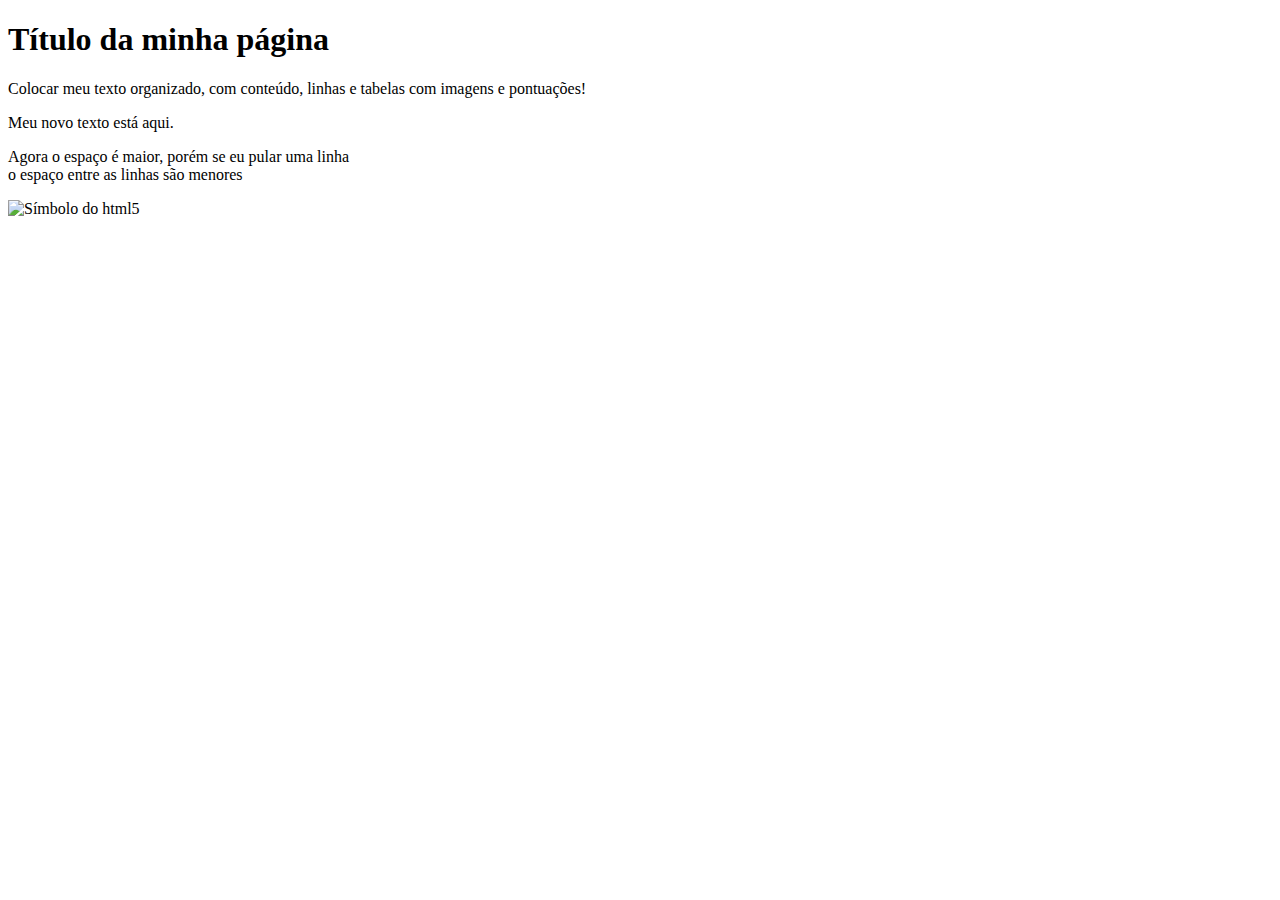
==== index.html @ e62479fe "Update index.html" ====
<!DOCTYPE html>
<html lang="pt-br">
<head>
    <meta charset="UTF-8">
    <meta name="viewport" content="width=device-width, initial-scale=1.0">
    <title>HTML</title>
</head>
<body>
    <h1>Título da minha página</h1>
    <p>Colocar meu texto organizado, com conteúdo, linhas e tabelas com imagens e pontuações!
    </p>
    <p>Meu novo texto está aqui.</p>
    <p>Agora o espaço é maior, porém se eu pular uma linha <br> o espaço entre as linhas são menores</p>
    <img src="html.png" alt="Símbolo do html5" width="50" height="">
</body>
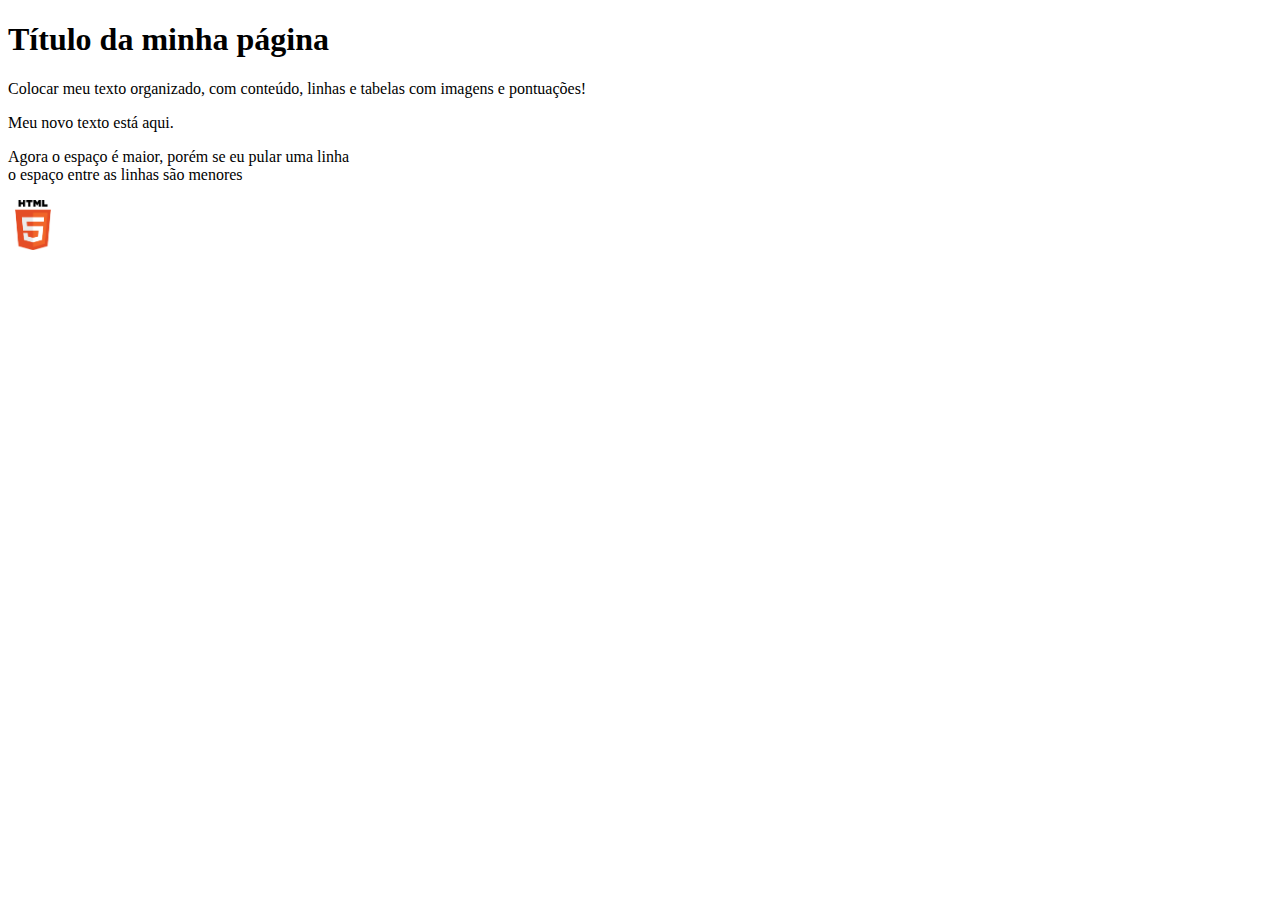
==== commit 1c187985: "Update index.html" ====
--- a/index.html
+++ b/index.html
@@ -13,3 +13,4 @@
     <p>Agora o espaço é maior, porém se eu pular uma linha <br> o espaço entre as linhas são menores</p>
     <img src="html.png" alt="Símbolo do html5" width="50" height="">
 </body>
+</html>